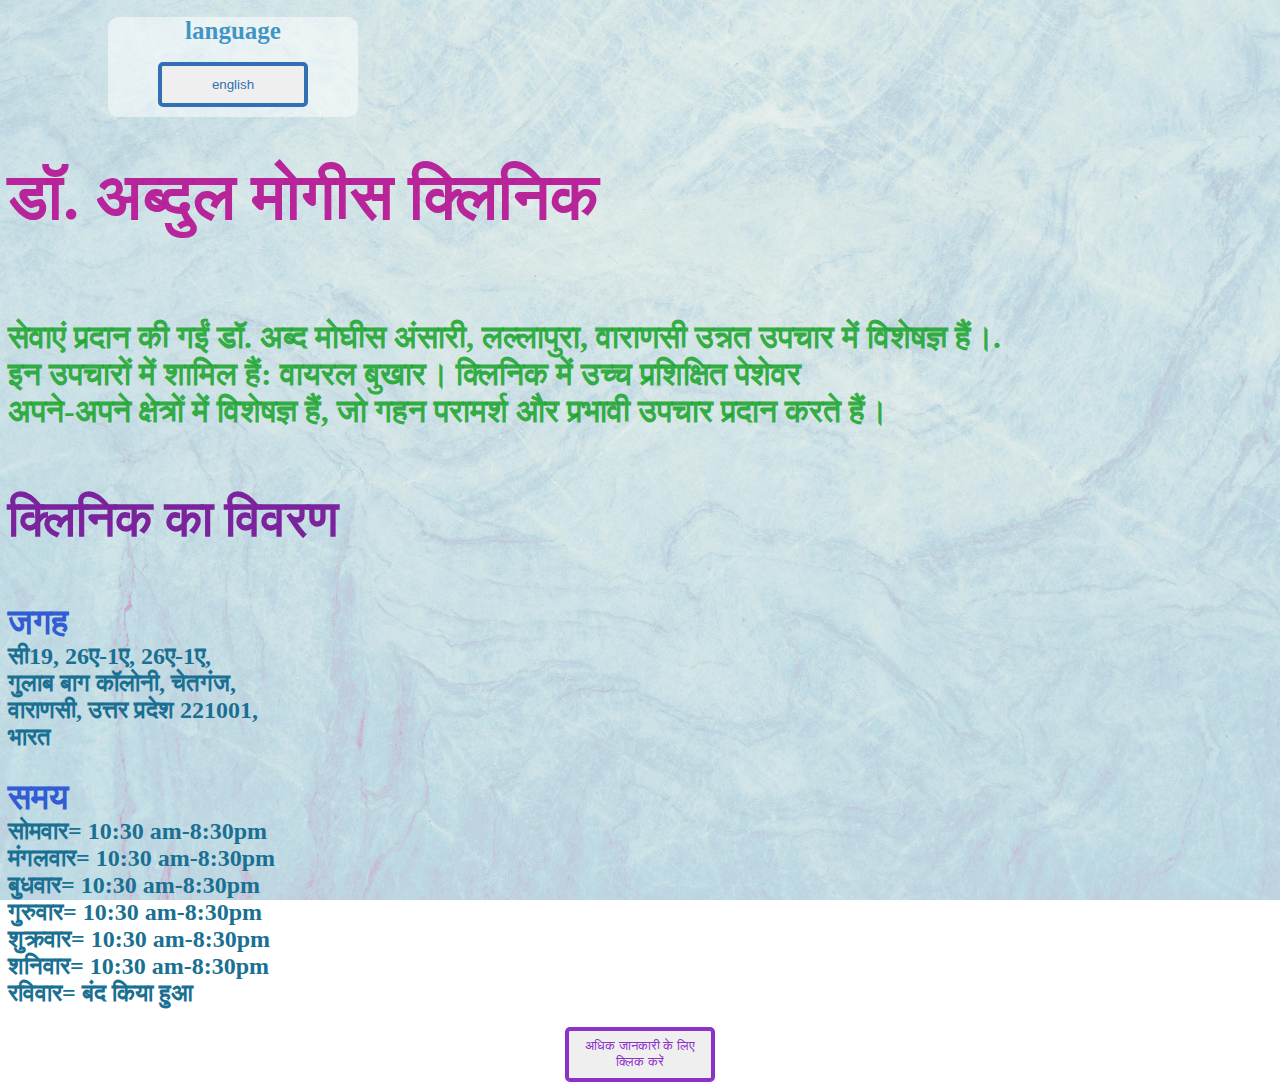
==== index.html @ b30b23d4 "Add files via upload" ====
<!DOCTYPE html>
<html lang="en">

<script>
    alert("यह वेबसाइट अभी निर्माणाधीन है, कुछ जानकारी गलत हो सकती है")
</script>

<head>

    <meta charset="UTF-8">
    <meta name="viewport" content="width=device-width, initial-scale=1.0">
    <title>Dr. Abd Moghese</title>
    <link rel="stylesheet" href="style.css">
    <link rel="stylesheet" href="body.css">
    <link rel="shortcut icon" type="x-icon" href="Photoroom-20250112_195704.jpg">

</head>

<body>
    <div id="thebox">
        <h1 id="boxtext">language</h1>
        <div class="container">
            <a href="english.html">
                <button class="btn-2" id="btn3">english</button>
            </a>
        </div>
    </div>

        <h1 style="color: rgba(184, 32, 151, 0.979);font-size: 65px;">डॉ. अब्दुल मोगीस क्लिनिक</h1>

        <br>

        <h1 style="color: rgba(29, 165, 47, 0.89);">सेवाएं प्रदान की गईं डॉ. अब्द मोघीस अंसारी, लल्लापुरा, वाराणसी
            उन्नत उपचार में विशेषज्ञ हैं।.<br>
            इन उपचारों में शामिल हैं: वायरल बुखार। क्लिनिक में उच्च प्रशिक्षित पेशेवर<br>
            अपने-अपने क्षेत्रों में विशेषज्ञ हैं, जो गहन परामर्श और प्रभावी उपचार प्रदान करते हैं।
        </h1><br>

        <h2 style="color: rgb(25, 112, 146);">

            <div style="color: rgb(122, 35, 156);font-size: 50px;">क्लिनिक का विवरण</div><br>

            <br>

            <div style="color: rgb(49, 92, 211);font-size: 35px;">जगह </div>

            सी19, 26ए-1ए, 26ए-1ए, <br>
            गुलाब बाग कॉलोनी, चेतगंज, <br>
            वाराणसी, उत्तर प्रदेश 221001, <br>
            भारत <br>

            <br>

            <div style="color: rgb(49, 92, 211);font-size: 35px;">समय</div>
            सोमवार= 10:30 am-8:30pm <br>
            मंगलवार= 10:30 am-8:30pm <br>
            बुधवार= 10:30 am-8:30pm <br>
            गुरुवार= 10:30 am-8:30pm <br>
            शुक्रवार= 10:30 am-8:30pm <br>
            शनिवार= 10:30 am-8:30pm <br>
            रविवार= बंद किया हुआ <br>
        </h2>
        <div class="container">
            <a
                href="https://www.google.com/maps/place/Dr.+Abdul+Moghees/@25.3181925,82.9926122,981m/data=!3m2!1e3!4b1!4m6!3m5!1s0x398e2d731a7dde1f:0xb815328433733f6d!8m2!3d25.3181925!4d82.9926122!16s%2Fg%2F11qh58rqlq?entry=ttu&g_ep=EgoyMDI1MDExMC4wIKXMDSoASAFQAw%3D%3D">
                <button class="btn-1">अधिक जानकारी के लिए क्लिक करें</button>
            </a>
        </div>



</body>

</html>
---- style.css ----
.container{
    display: flex;

    flex-direction: row;

    justify-content: space-evenly;

    text-align: center;



}


.btn-1 {
  width: 150px;

  height: 55px;

  border: none;

  color: rgb(255, 255, 255);

  border-radius: 5px;

  transition: ease-out 0.3s;

  outline: none;

  border: 4px solid;color: rgb(141, 50, 201);

  position: relative;

  z-index: 1;
}



.btn-1:hover {
    color: rgb(12, 120, 139);

    cursor: pointer;
}

.btn-1:before {
    transition: 0.4  s all ease;

    position: absolute;

    top: 0;

    left: 50%;

    right: 50%;

    bottom: 0;

    opacity: 0;
    
    content: "";

    background-color: rgb(36, 136, 167);
}

.btn-1:hover:before{
    transition: 0.4s all ease;

    left: 0;

    right: 0;

    opacity: 0.7;

    z-index: index -1;

}

/* lang.bt.hindi */

.container{
    display: flex;

    flex-direction: row;

    justify-content: space-evenly;

    text-align: center;

}


.btn-2 {
    width: 150px;

    height: 45px;

  border: none;

  color: rgb(255, 255, 255);

  border-radius: 5px;

  transition: ease-out 0.3s;

  outline: none;

  border: 4px solid;color: rgb(51, 111, 179);

  position: relative;

  z-index: 1;
}



.btn-2:hover {
    color: rgb(175, 30, 30);

    cursor: pointer;
}

.btn-2:before {
    transition: 0.4  s all ease;

    position: absolute;

    top: 0;

    left: 50%;

    right: 50%;

    bottom: 0;

    opacity: 0;
    
    content: "";

    background-color: rgb(167, 36, 36);
}

.btn-2:hover:before{
    transition: 0.4s all ease;

    left: 0;

    right: 0;

    opacity: 0.5;

    z-index: index -1;

}

/* lang.bt.english */

.container{
    display: flex;

    flex-direction: row;

    justify-content: space-evenly;

    text-align: center;

}


.btn-3 {
  width: 150px;

  height: 45px;

  border: none;

  color: rgb(255, 255, 255);

  border-radius: 5px;

  transition: ease-out 0.3s;

  outline: none;

  border: 4px solid;color: rgb(184, 64, 64);

  position: relative;

  z-index: 1;
}



.btn-3:hover {
    color: rgb(36, 102, 189);

    cursor: pointer;
}

.btn-3:before {
    transition: 0.4  s all ease;

    position: absolute;

    top: 0;

    left: 50%;

    right: 50%;

    bottom: 0;

    opacity: 0;
    
    content: "";

    background-color: rgb(36, 104, 167);
}

.btn-3:hover:before{
    transition: 0.4s all ease;

    left: 0;

    right: 0;

    opacity: 0.5;

    z-index: index -1;

}

/* letter */

body{
    background: url(pexels-scottwebb-3255761.jpg);
    background-repeat: no-repeat;
    background-size: cover;
    background-position: center center;
    background-attachment: fixed;
}

#title{
    color: rgba(184, 32, 151, 0.979);
    font-size: 65px;
    text-align: center;

}

#maintext{
    color: rgba(29, 165, 47, 0.89);
    text-align: center;
}

#dti{
    color: rgb(25, 112, 146);
    text-align: center;
}

#dtof{
    color: rgb(122, 35, 156);
    font-size: 50px;
}

#lo{
    color: rgb(49, 92, 211);
    font-size: 35px;
}

#thebox{
    background-color: rgba(255, 255, 255, 0.5);
    border-radius: 10px;
    width: 250px;
    height: 100px;
    margin-left: 100px;
}

#btn3{
    align-items: center;
}

#boxtext{
color: rgba(23, 128, 189, 0.815);
font-size: 25px;
text-align: center;
}

/* cards */

#maincon{
    display: flex;
    gap: 20px;
    margin-left: 100px;

}

#card1{
color: rgb(55, 135, 172);
outline: rgb(59, 138, 184) 4px solid;
width: 250px;
text-align: center;
background-color: rgba(255, 255, 255, 0.50);
font-size: 10px;
}

#card2{
    margin-top: 50px;
    color: rgb(55, 135, 172);
    outline: rgb(75, 169, 197) 4px solid;
    width: 250px;
    text-align: center;
    background-color: rgba(255, 255, 255, 0.50);
    font-size: 15px;
    height: 200px;
}
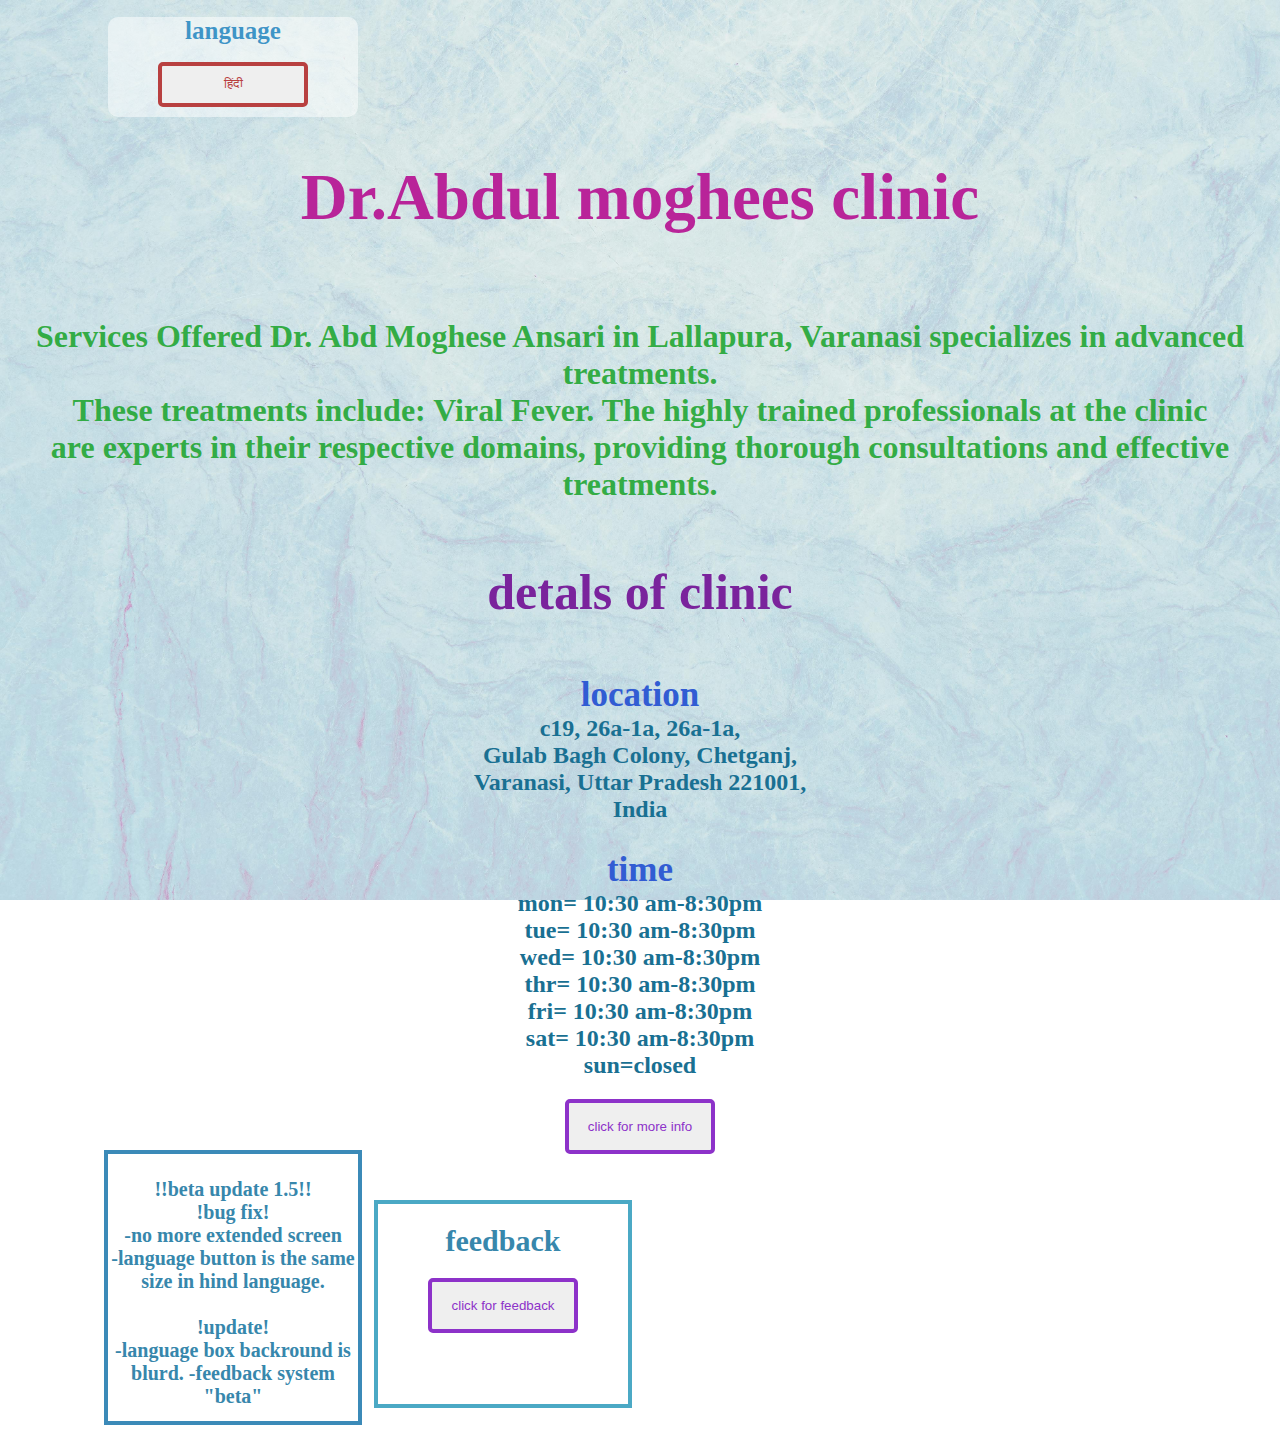
==== commit 9998440f: "Add files via upload" ====
--- a/index.html
+++ b/index.html
@@ -2,7 +2,7 @@
 <html lang="en">
 
 <script>
-    alert("यह वेबसाइट अभी निर्माणाधीन है, कुछ जानकारी गलत हो सकती है")
+    alert("this website is in devlopment some information might be incorrect")
 </script>
 
 <head>
@@ -16,56 +16,92 @@
 
 </head>
 
+
 <body>
     <div id="thebox">
         <h1 id="boxtext">language</h1>
         <div class="container">
-            <a href="english.html">
-                <button class="btn-2" id="btn3">english</button>
+            <a href="index.html">
+                <button class="btn-3" id="btn3">हिंदी</button>
             </a>
         </div>
     </div>
 
-        <h1 style="color: rgba(184, 32, 151, 0.979);font-size: 65px;">डॉ. अब्दुल मोगीस क्लिनिक</h1>
+
+    <h1 id="title">Dr.Abdul moghees clinic</h1>
+
+    <br>
+
+    <h1 id="maintext">Services Offered Dr. Abd Moghese Ansari in Lallapura, Varanasi
+        specializes in advanced treatments. <br>
+        These treatments include: Viral Fever. The highly trained professionals at the clinic <br>
+        are experts in their respective domains, providing thorough consultations and effective <br>
+        treatments.
+    </h1><br>
+
+
+
+
+
+    <h2 id="dti">
+
+        <div id="dtof">detals of clinic</div><br>
 
         <br>
 
-        <h1 style="color: rgba(29, 165, 47, 0.89);">सेवाएं प्रदान की गईं डॉ. अब्द मोघीस अंसारी, लल्लापुरा, वाराणसी
-            उन्नत उपचार में विशेषज्ञ हैं।.<br>
-            इन उपचारों में शामिल हैं: वायरल बुखार। क्लिनिक में उच्च प्रशिक्षित पेशेवर<br>
-            अपने-अपने क्षेत्रों में विशेषज्ञ हैं, जो गहन परामर्श और प्रभावी उपचार प्रदान करते हैं।
-        </h1><br>
+        <div id="lo">location </div>
 
-        <h2 style="color: rgb(25, 112, 146);">
+        c19, 26a-1a, 26a-1a, <br>
+        Gulab Bagh Colony, Chetganj, <br>
+        Varanasi, Uttar Pradesh 221001, <br>
+        India <br>
 
-            <div style="color: rgb(122, 35, 156);font-size: 50px;">क्लिनिक का विवरण</div><br>
+        <br>
 
-            <br>
+        <div id="titi">time</div>
+        mon= 10:30 am-8:30pm <br>
+        tue= 10:30 am-8:30pm <br>
+        wed= 10:30 am-8:30pm <br>
+        thr= 10:30 am-8:30pm <br>
+        fri= 10:30 am-8:30pm <br>
+        sat= 10:30 am-8:30pm <br>
+        sun=closed <br>
+    </h2>
+    <div class="container">
+        <a
+            href="https://www.google.com/maps/place/Dr.+Abdul+Moghees/@25.3181925,82.9926122,981m/data=!3m2!1e3!4b1!4m6!3m5!1s0x398e2d731a7dde1f:0xb815328433733f6d!8m2!3d25.3181925!4d82.9926122!16s%2Fg%2F11qh58rqlq?entry=ttu&g_ep=EgoyMDI1MDExMC4wIKXMDSoASAFQAw%3D%3D">
+            <button class="btn-1">click for more info</button>
+        </a>
+    </div>
 
-            <div style="color: rgb(49, 92, 211);font-size: 35px;">जगह </div>
 
-            सी19, 26ए-1ए, 26ए-1ए, <br>
-            गुलाब बाग कॉलोनी, चेतगंज, <br>
-            वाराणसी, उत्तर प्रदेश 221001, <br>
-            भारत <br>
+    <div id="maincon">
 
-            <br>
+        <div id="card1">
+            <img src="" alt="">
+            <h1>!!beta update 1.5!!<br>
+                !bug fix! <br>
+                -no more extended screen <br>
+                -language button is the same size in hind language.<br>
+                <br>
+                !update! <br>
+                -language box backround is blurd.
+                -feedback system "beta"
+            </h1>
+        </div>
 
-            <div style="color: rgb(49, 92, 211);font-size: 35px;">समय</div>
-            सोमवार= 10:30 am-8:30pm <br>
-            मंगलवार= 10:30 am-8:30pm <br>
-            बुधवार= 10:30 am-8:30pm <br>
-            गुरुवार= 10:30 am-8:30pm <br>
-            शुक्रवार= 10:30 am-8:30pm <br>
-            शनिवार= 10:30 am-8:30pm <br>
-            रविवार= बंद किया हुआ <br>
-        </h2>
-        <div class="container">
-            <a
-                href="https://www.google.com/maps/place/Dr.+Abdul+Moghees/@25.3181925,82.9926122,981m/data=!3m2!1e3!4b1!4m6!3m5!1s0x398e2d731a7dde1f:0xb815328433733f6d!8m2!3d25.3181925!4d82.9926122!16s%2Fg%2F11qh58rqlq?entry=ttu&g_ep=EgoyMDI1MDExMC4wIKXMDSoASAFQAw%3D%3D">
-                <button class="btn-1">अधिक जानकारी के लिए क्लिक करें</button>
-            </a>
+        <div id="card2">
+            <h1>feedback</h1>
+
+            <div class="container">
+                <a
+                    href="https://docs.google.com/forms/d/e/1FAIpQLSf7F8FfNCW65C8JaYi-7CU5qdnhtrH-I0x-LJpmDiwtGrYRpA/viewform?usp=dialog">
+                    <button class="btn-1">click for feedback</button>
+                </a>
+            </div>
         </div>
+
+    </div>
 
 
 
--- a/style.css
+++ b/style.css
@@ -262,6 +262,11 @@
 }
 
 #lo{
+    color: rgb(49, 92, 211);
+    font-size: 35px;
+}
+
+#titi{
     color: rgb(49, 92, 211);
     font-size: 35px;
 }
@@ -311,4 +316,5 @@
     background-color: rgba(255, 255, 255, 0.50);
     font-size: 15px;
     height: 200px;
-}+}
+
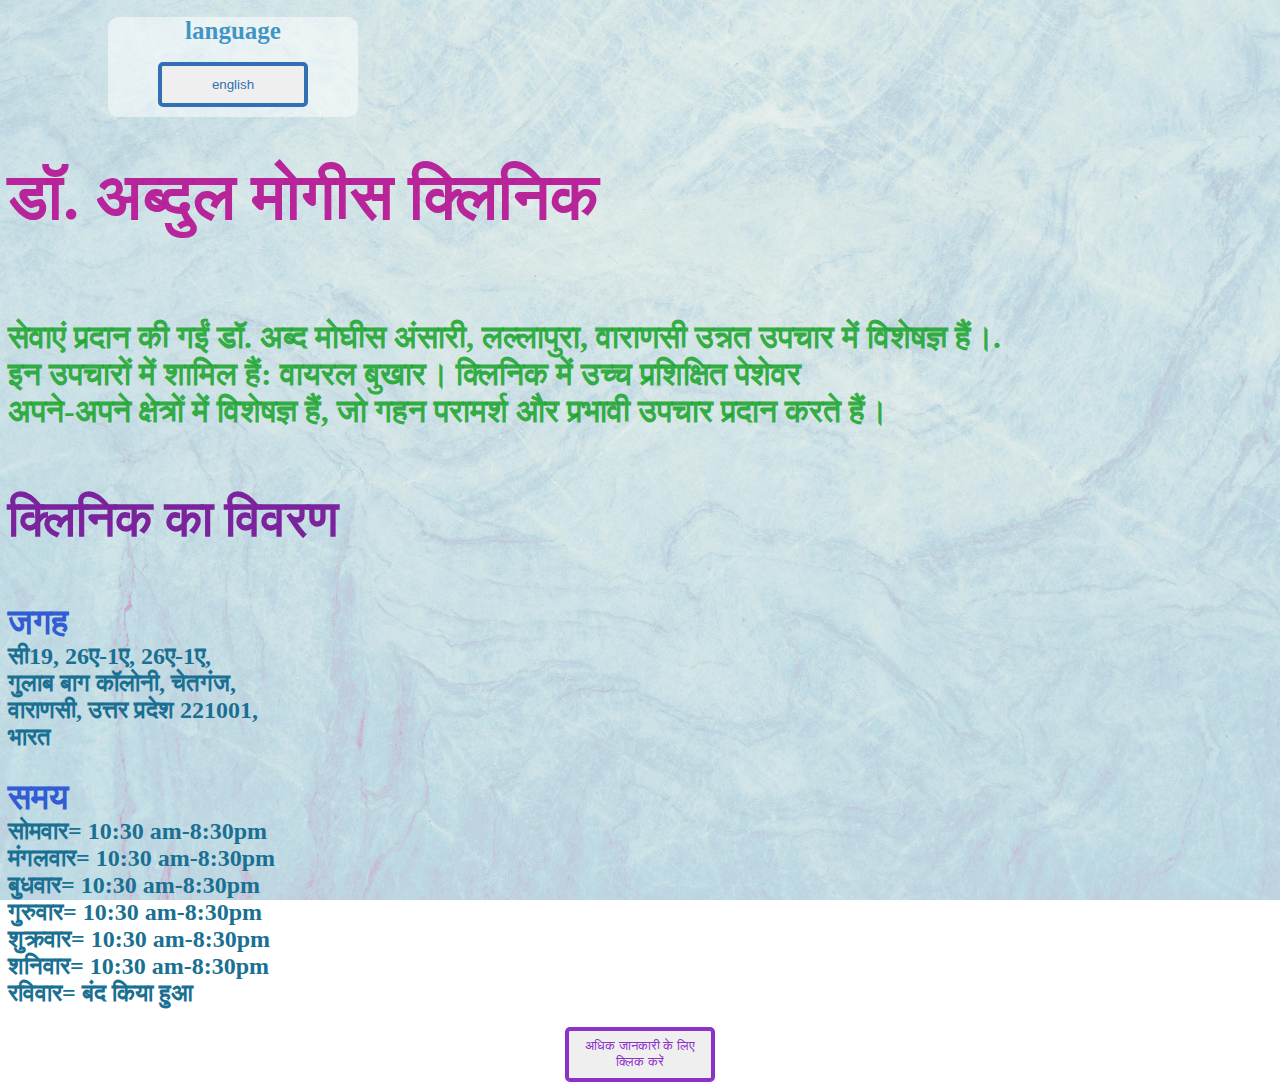
==== commit 6eaaf04d: "Add files via upload" ====
--- a/index.html
+++ b/index.html
@@ -2,7 +2,7 @@
 <html lang="en">
 
 <script>
-    alert("this website is in devlopment some information might be incorrect")
+    alert("यह वेबसाइट अभी निर्माणाधीन है, कुछ जानकारी गलत हो सकती है")
 </script>
 
 <head>
@@ -16,92 +16,56 @@
 
 </head>
 
-
 <body>
     <div id="thebox">
         <h1 id="boxtext">language</h1>
         <div class="container">
-            <a href="index.html">
-                <button class="btn-3" id="btn3">हिंदी</button>
+            <a href="english.html">
+                <button class="btn-2" id="btn3">english</button>
             </a>
         </div>
     </div>
 
-
-    <h1 id="title">Dr.Abdul moghees clinic</h1>
-
-    <br>
-
-    <h1 id="maintext">Services Offered Dr. Abd Moghese Ansari in Lallapura, Varanasi
-        specializes in advanced treatments. <br>
-        These treatments include: Viral Fever. The highly trained professionals at the clinic <br>
-        are experts in their respective domains, providing thorough consultations and effective <br>
-        treatments.
-    </h1><br>
-
-
-
-
-
-    <h2 id="dti">
-
-        <div id="dtof">detals of clinic</div><br>
+        <h1 style="color: rgba(184, 32, 151, 0.979);font-size: 65px;">डॉ. अब्दुल मोगीस क्लिनिक</h1>
 
         <br>
 
-        <div id="lo">location </div>
+        <h1 style="color: rgba(29, 165, 47, 0.89);">सेवाएं प्रदान की गईं डॉ. अब्द मोघीस अंसारी, लल्लापुरा, वाराणसी
+            उन्नत उपचार में विशेषज्ञ हैं।.<br>
+            इन उपचारों में शामिल हैं: वायरल बुखार। क्लिनिक में उच्च प्रशिक्षित पेशेवर<br>
+            अपने-अपने क्षेत्रों में विशेषज्ञ हैं, जो गहन परामर्श और प्रभावी उपचार प्रदान करते हैं।
+        </h1><br>
 
-        c19, 26a-1a, 26a-1a, <br>
-        Gulab Bagh Colony, Chetganj, <br>
-        Varanasi, Uttar Pradesh 221001, <br>
-        India <br>
+        <h2 style="color: rgb(25, 112, 146);">
 
-        <br>
+            <div style="color: rgb(122, 35, 156);font-size: 50px;">क्लिनिक का विवरण</div><br>
 
-        <div id="titi">time</div>
-        mon= 10:30 am-8:30pm <br>
-        tue= 10:30 am-8:30pm <br>
-        wed= 10:30 am-8:30pm <br>
-        thr= 10:30 am-8:30pm <br>
-        fri= 10:30 am-8:30pm <br>
-        sat= 10:30 am-8:30pm <br>
-        sun=closed <br>
-    </h2>
-    <div class="container">
-        <a
-            href="https://www.google.com/maps/place/Dr.+Abdul+Moghees/@25.3181925,82.9926122,981m/data=!3m2!1e3!4b1!4m6!3m5!1s0x398e2d731a7dde1f:0xb815328433733f6d!8m2!3d25.3181925!4d82.9926122!16s%2Fg%2F11qh58rqlq?entry=ttu&g_ep=EgoyMDI1MDExMC4wIKXMDSoASAFQAw%3D%3D">
-            <button class="btn-1">click for more info</button>
-        </a>
-    </div>
+            <br>
 
+            <div style="color: rgb(49, 92, 211);font-size: 35px;">जगह </div>
 
-    <div id="maincon">
+            सी19, 26ए-1ए, 26ए-1ए, <br>
+            गुलाब बाग कॉलोनी, चेतगंज, <br>
+            वाराणसी, उत्तर प्रदेश 221001, <br>
+            भारत <br>
 
-        <div id="card1">
-            <img src="" alt="">
-            <h1>!!beta update 1.5!!<br>
-                !bug fix! <br>
-                -no more extended screen <br>
-                -language button is the same size in hind language.<br>
-                <br>
-                !update! <br>
-                -language box backround is blurd.
-                -feedback system "beta"
-            </h1>
+            <br>
+
+            <div style="color: rgb(49, 92, 211);font-size: 35px;">समय</div>
+            सोमवार= 10:30 am-8:30pm <br>
+            मंगलवार= 10:30 am-8:30pm <br>
+            बुधवार= 10:30 am-8:30pm <br>
+            गुरुवार= 10:30 am-8:30pm <br>
+            शुक्रवार= 10:30 am-8:30pm <br>
+            शनिवार= 10:30 am-8:30pm <br>
+            रविवार= बंद किया हुआ <br>
+        </h2>
+        <div class="container">
+            <a
+                href="https://www.google.com/maps/place/Dr.+Abdul+Moghees/@25.3181925,82.9926122,981m/data=!3m2!1e3!4b1!4m6!3m5!1s0x398e2d731a7dde1f:0xb815328433733f6d!8m2!3d25.3181925!4d82.9926122!16s%2Fg%2F11qh58rqlq?entry=ttu&g_ep=EgoyMDI1MDExMC4wIKXMDSoASAFQAw%3D%3D">
+                <button class="btn-1">अधिक जानकारी के लिए क्लिक करें</button>
+            </a>
         </div>
-
-        <div id="card2">
-            <h1>feedback</h1>
-
-            <div class="container">
-                <a
-                    href="https://docs.google.com/forms/d/e/1FAIpQLSf7F8FfNCW65C8JaYi-7CU5qdnhtrH-I0x-LJpmDiwtGrYRpA/viewform?usp=dialog">
-                    <button class="btn-1">click for feedback</button>
-                </a>
-            </div>
-        </div>
-
-    </div>
 
 
 
--- a/style.css
+++ b/style.css
@@ -262,11 +262,6 @@
 }
 
 #lo{
-    color: rgb(49, 92, 211);
-    font-size: 35px;
-}
-
-#titi{
     color: rgb(49, 92, 211);
     font-size: 35px;
 }
@@ -316,5 +311,4 @@
     background-color: rgba(255, 255, 255, 0.50);
     font-size: 15px;
     height: 200px;
-}
-
+}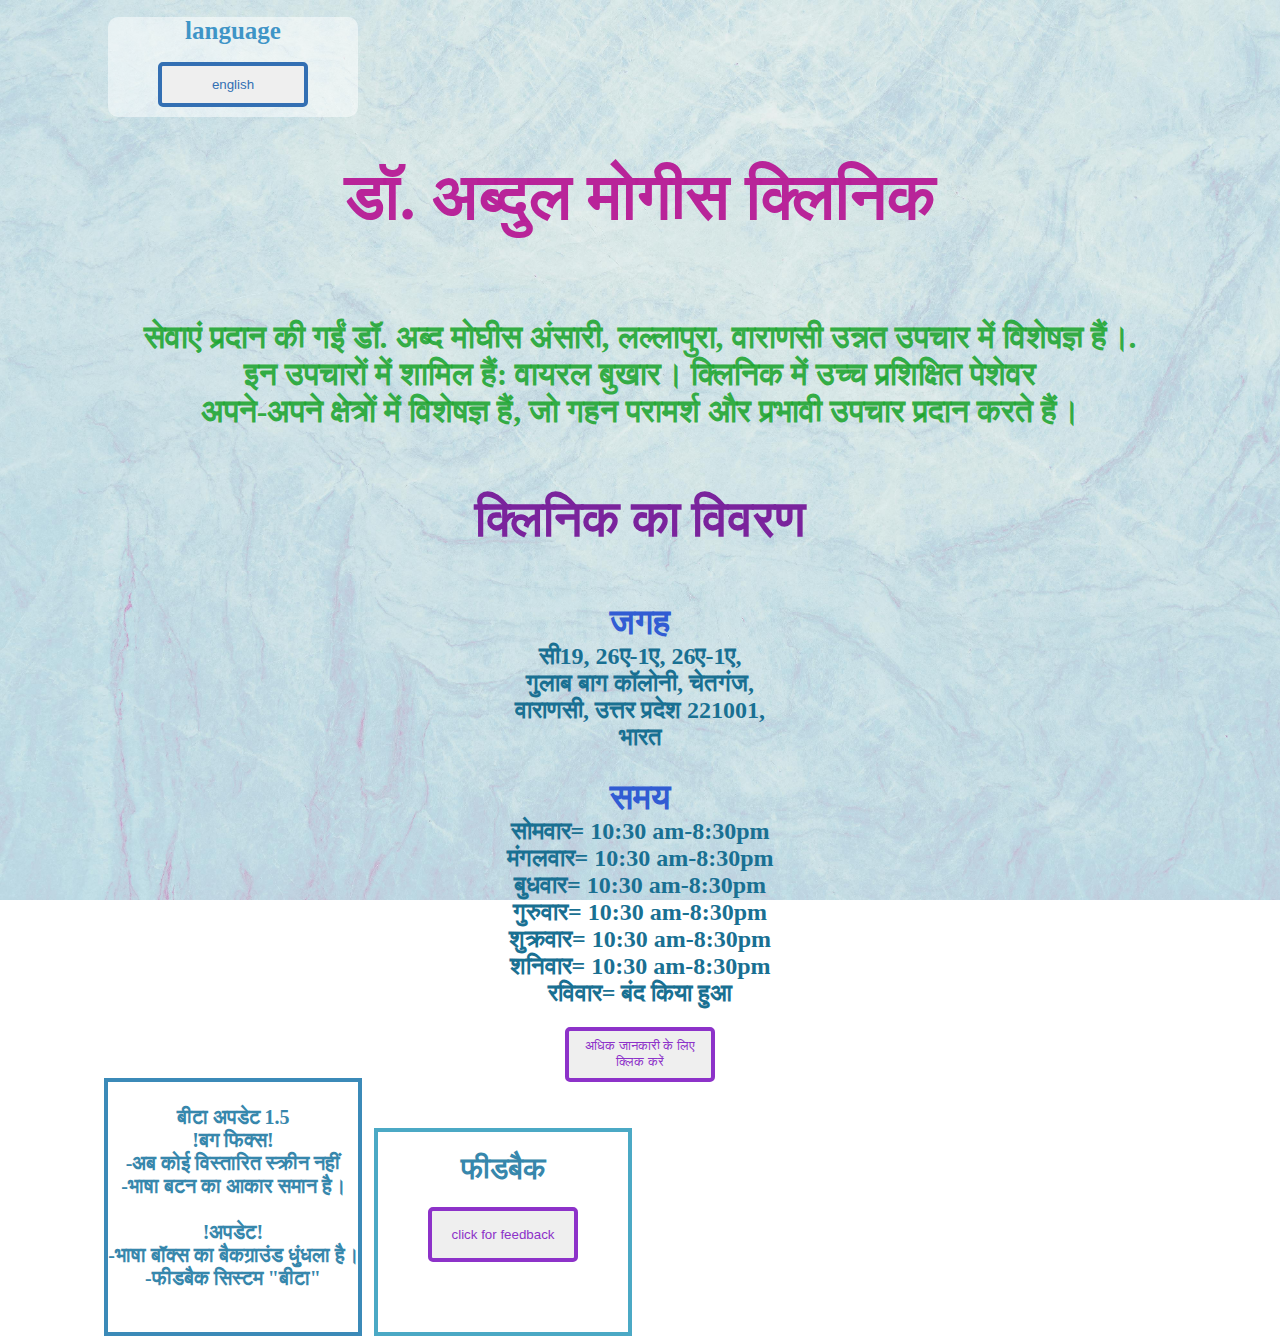
==== commit 659e6d31: "Add files via upload" ====
--- a/index.html
+++ b/index.html
@@ -26,46 +26,76 @@
         </div>
     </div>
 
-        <h1 style="color: rgba(184, 32, 151, 0.979);font-size: 65px;">डॉ. अब्दुल मोगीस क्लिनिक</h1>
+
+
+    <h1 id="title">डॉ. अब्दुल मोगीस क्लिनिक</h1>
+
+    <br>
+
+    <h1 id="maintext">सेवाएं प्रदान की गईं डॉ. अब्द मोघीस अंसारी, लल्लापुरा, वाराणसी
+        उन्नत उपचार में विशेषज्ञ हैं।.<br>
+        इन उपचारों में शामिल हैं: वायरल बुखार। क्लिनिक में उच्च प्रशिक्षित पेशेवर<br>
+        अपने-अपने क्षेत्रों में विशेषज्ञ हैं, जो गहन परामर्श और प्रभावी उपचार प्रदान करते हैं।
+    </h1><br>
+
+    <h2 id="dti">
+
+        <div id="dtof">क्लिनिक का विवरण</div><br>
 
         <br>
 
-        <h1 style="color: rgba(29, 165, 47, 0.89);">सेवाएं प्रदान की गईं डॉ. अब्द मोघीस अंसारी, लल्लापुरा, वाराणसी
-            उन्नत उपचार में विशेषज्ञ हैं।.<br>
-            इन उपचारों में शामिल हैं: वायरल बुखार। क्लिनिक में उच्च प्रशिक्षित पेशेवर<br>
-            अपने-अपने क्षेत्रों में विशेषज्ञ हैं, जो गहन परामर्श और प्रभावी उपचार प्रदान करते हैं।
-        </h1><br>
+        <div id="lo"> जगह </div>
 
-        <h2 style="color: rgb(25, 112, 146);">
+        सी19, 26ए-1ए, 26ए-1ए, <br>
+        गुलाब बाग कॉलोनी, चेतगंज, <br>
+        वाराणसी, उत्तर प्रदेश 221001, <br>
+        भारत <br>
 
-            <div style="color: rgb(122, 35, 156);font-size: 50px;">क्लिनिक का विवरण</div><br>
+        <br>
 
-            <br>
+        <div id="lo">समय</div>
+        सोमवार= 10:30 am-8:30pm <br>
+        मंगलवार= 10:30 am-8:30pm <br>
+        बुधवार= 10:30 am-8:30pm <br>
+        गुरुवार= 10:30 am-8:30pm <br>
+        शुक्रवार= 10:30 am-8:30pm <br>
+        शनिवार= 10:30 am-8:30pm <br>
+        रविवार= बंद किया हुआ <br>
+    </h2>
+    <div class="container">
+        <a
+            href="https://www.google.com/maps/place/Dr.+Abdul+Moghees/@25.3181925,82.9926122,981m/data=!3m2!1e3!4b1!4m6!3m5!1s0x398e2d731a7dde1f:0xb815328433733f6d!8m2!3d25.3181925!4d82.9926122!16s%2Fg%2F11qh58rqlq?entry=ttu&g_ep=EgoyMDI1MDExMC4wIKXMDSoASAFQAw%3D%3D">
+            <button class="btn-1">अधिक जानकारी के लिए क्लिक करें</button>
+        </a>
+    </div>
 
-            <div style="color: rgb(49, 92, 211);font-size: 35px;">जगह </div>
+    <div id="maincon">
 
-            सी19, 26ए-1ए, 26ए-1ए, <br>
-            गुलाब बाग कॉलोनी, चेतगंज, <br>
-            वाराणसी, उत्तर प्रदेश 221001, <br>
-            भारत <br>
+        <div id="card1">
+            <img src="" alt="">
+            <h1>बीटा अपडेट 1.5<br>
+                !बग फिक्स! <br>
+                -अब कोई विस्तारित स्क्रीन नहीं <br>
+                -भाषा बटन का आकार समान है।<br>
+                <br>
+                !अपडेट! <br>
+                -भाषा बॉक्स का बैकग्राउंड धुंधला है।
+                -फीडबैक सिस्टम "बीटा"
+            </h1>
+        </div>
 
-            <br>
+        <div id="card2">
+            <h1>फीडबैक</h1>
 
-            <div style="color: rgb(49, 92, 211);font-size: 35px;">समय</div>
-            सोमवार= 10:30 am-8:30pm <br>
-            मंगलवार= 10:30 am-8:30pm <br>
-            बुधवार= 10:30 am-8:30pm <br>
-            गुरुवार= 10:30 am-8:30pm <br>
-            शुक्रवार= 10:30 am-8:30pm <br>
-            शनिवार= 10:30 am-8:30pm <br>
-            रविवार= बंद किया हुआ <br>
-        </h2>
-        <div class="container">
-            <a
-                href="https://www.google.com/maps/place/Dr.+Abdul+Moghees/@25.3181925,82.9926122,981m/data=!3m2!1e3!4b1!4m6!3m5!1s0x398e2d731a7dde1f:0xb815328433733f6d!8m2!3d25.3181925!4d82.9926122!16s%2Fg%2F11qh58rqlq?entry=ttu&g_ep=EgoyMDI1MDExMC4wIKXMDSoASAFQAw%3D%3D">
-                <button class="btn-1">अधिक जानकारी के लिए क्लिक करें</button>
-            </a>
+            <div class="container">
+                <a
+                    href="https://docs.google.com/forms/d/e/1FAIpQLSf7F8FfNCW65C8JaYi-7CU5qdnhtrH-I0x-LJpmDiwtGrYRpA/viewform?usp=dialog">
+                    <button class="btn-1">click for feedback</button>
+                </a>
+            </div>
         </div>
+
+    </div>
 
 
 
